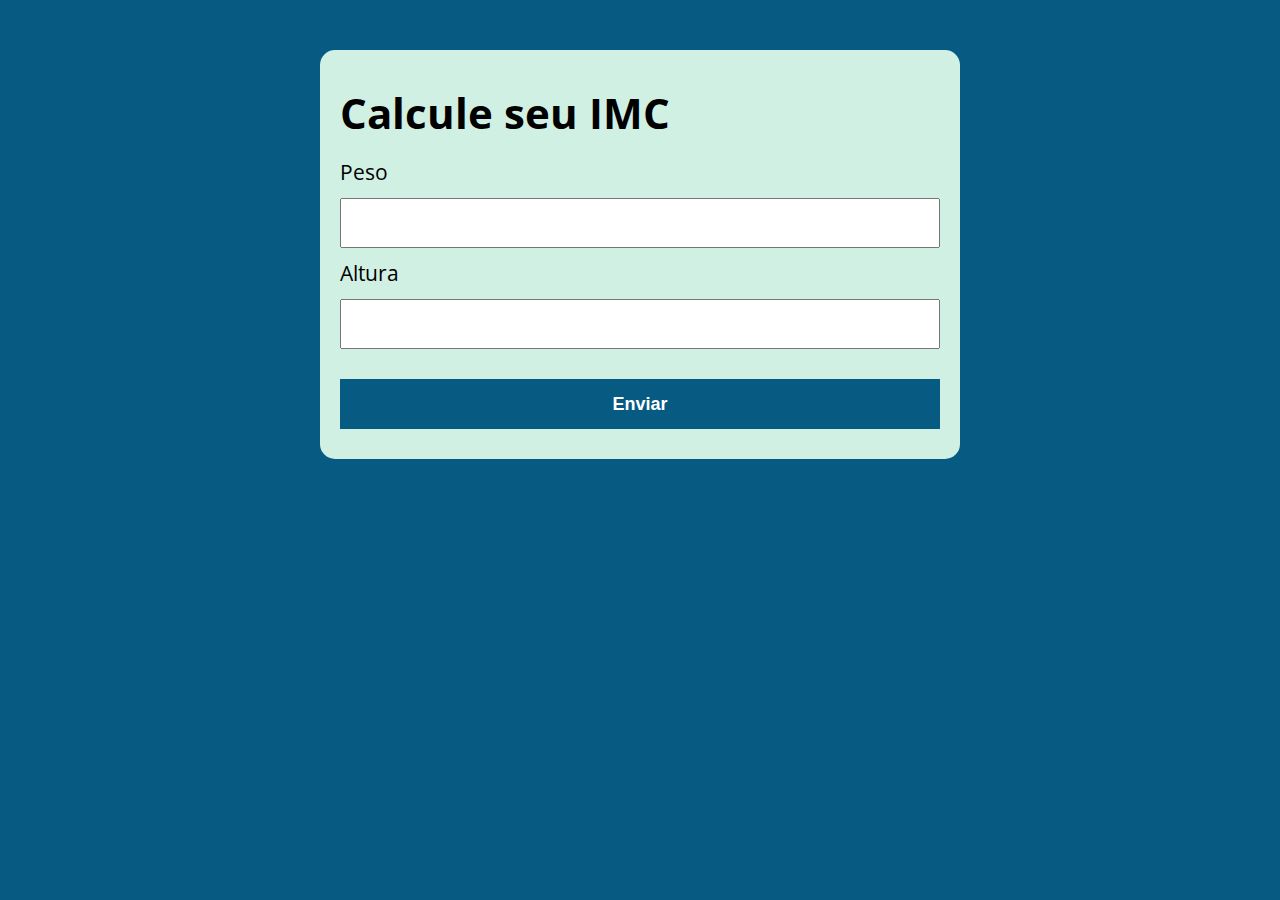
==== aula 26/index.html @ a72ec9a5 "aula 26" ====
<!DOCTYPE html>
<html lang="pt-br">
  <head>
    <meta charset="UTF-8" />
    <meta name="viewport" content="width=device-width, initial-scale=1.0" />
    <title>Calcule seu IMC</title>
    <link rel="stylesheet" href="./assets/css/style.css" />
  </head>
  <body>
  
    <section class="container">
      <h1> Calcule seu IMC </h1>
      <form action="/" id="form" method="post">
      <label for="peso">Peso</label>
      <input type="text" id="peso" name="peso">
      <label for="altura">Altura</label>
      <input type="text" id="altura" name="altura">
      <button type="submit">Enviar</button>
     </form>

     <div id="resultado"></div>
  </section>

      <script src="./assets/js/main.js"></script>
  </body>
</html>
---- aula 26/assets/css/style.css ----
@import url('https://fonts.googleapis.com/css2?family=Open+Sans:wght@400;700&display=swap');

:root {
    --primary-color: rgb(7, 90, 129);
    --primary-color-darker: rgb(5, 36, 51);
}


* {
    box-sizing: border-box;
    outline: 0;
   
}

body{
    margin: 0;
    padding: 0;
    background: var(--primary-color);
    font-family: 'open sans', sans-serif;
    font-size: 1.3em;
    line-height: 1.5em;
}

.container{
    max-width: 640px;
    margin: 50px auto;
    background: rgb(208, 240, 228);
    padding: 20px;
    border-radius: 15px;
    

}

form input, form label, form button {
    display: block;
    width: 100%;
    margin-bottom: 10px;
}

form input {
    font-size: 24px;
    height: 50px;
    padding: 0 20px;

}

form input:focus {
    outline: 1px solid var(--primary-color);

}

form button {
    border: none;
    background: var(--primary-color);
    color: white;
    font-size: 18px;
    font-weight: 700;
    height: 50px;
    cursor: pointer;
    margin-top: 30px;
}

form button:hover {
    background: var(--primary-color-darker);
}

.paragrafo-resultado{
    background: rgb(109, 255, 182);
    padding: 10px 20px ;
}


form button:active {
    background: var(--primary-color-darker);
}
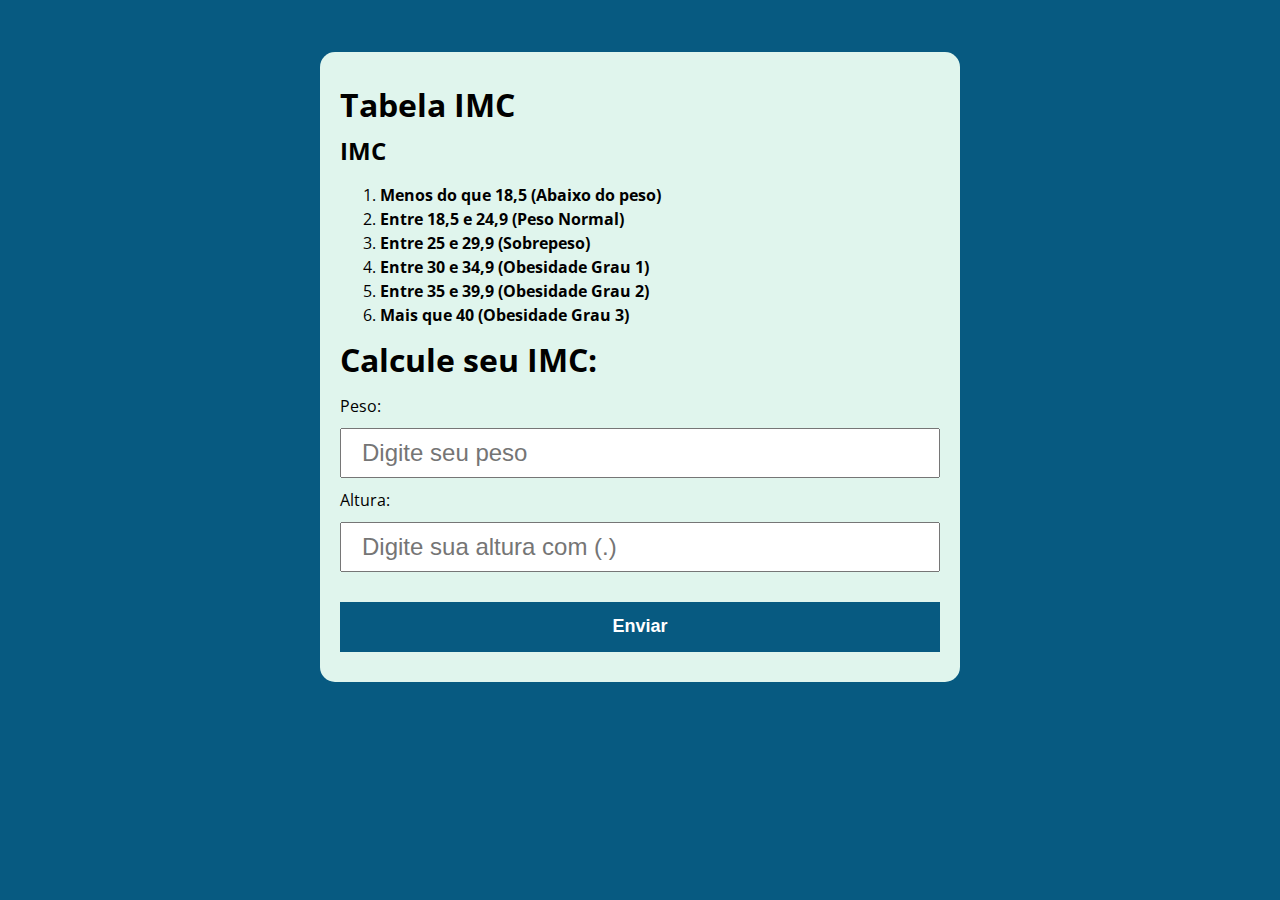
==== commit 3329d5da: "calcule seu imc" ====
--- a/aula 26/index.html
+++ b/aula 26/index.html
@@ -7,14 +7,27 @@
     <link rel="stylesheet" href="./assets/css/style.css" />
   </head>
   <body>
-  
+    
+
     <section class="container">
-      <h1> Calcule seu IMC </h1>
+      <h1>Tabela IMC</h1>
+      <h2>IMC</h2>
+     <ol>
+         <li> <b>Menos do que 18,5 (Abaixo do peso)</b></li>
+         <li> <b>Entre 18,5 e 24,9 (Peso Normal)</b></li>
+         <li> <b>Entre 25 e 29,9 (Sobrepeso)</b></li>
+         <li> <b>Entre 30 e 34,9 (Obesidade Grau 1)</b></li>
+         <li> <b>Entre 35 e 39,9 (Obesidade Grau 2)</b></li>
+         <li> <b>Mais que 40 (Obesidade Grau 3)</b></li>
+
+        </ol>
+
+      <h1> Calcule seu IMC: </h1>
       <form action="/" id="form" method="post">
-      <label for="peso">Peso</label>
-      <input type="text" id="peso" name="peso">
-      <label for="altura">Altura</label>
-      <input type="text" id="altura" name="altura">
+      <label for="peso">Peso:</label>
+      <input type="text" id="peso" name="peso" placeholder="Digite seu peso">
+      <label for="altura">Altura:</label>
+      <input type="text" id="altura" name="altura" placeholder="Digite sua altura com (.)">
       <button type="submit">Enviar</button>
      </form>
 
--- a/aula 26/assets/css/style.css
+++ b/aula 26/assets/css/style.css
@@ -17,14 +17,15 @@
     padding: 0;
     background: var(--primary-color);
     font-family: 'open sans', sans-serif;
-    font-size: 1.3em;
+    font-size: 1.0em;
     line-height: 1.5em;
+    padding: 2px;
 }
 
 .container{
     max-width: 640px;
     margin: 50px auto;
-    background: rgb(208, 240, 228);
+    background: rgb(224, 245, 237);
     padding: 20px;
     border-radius: 15px;
     
@@ -64,12 +65,11 @@
     background: var(--primary-color-darker);
 }
 
-.paragrafo-resultado{
+.paragrafo-resultado, .bad {
     background: rgb(109, 255, 182);
     padding: 10px 20px ;
 }
 
-
-form button:active {
-    background: var(--primary-color-darker);
+.bad {
+    background: rgb(255, 150, 150)
 }